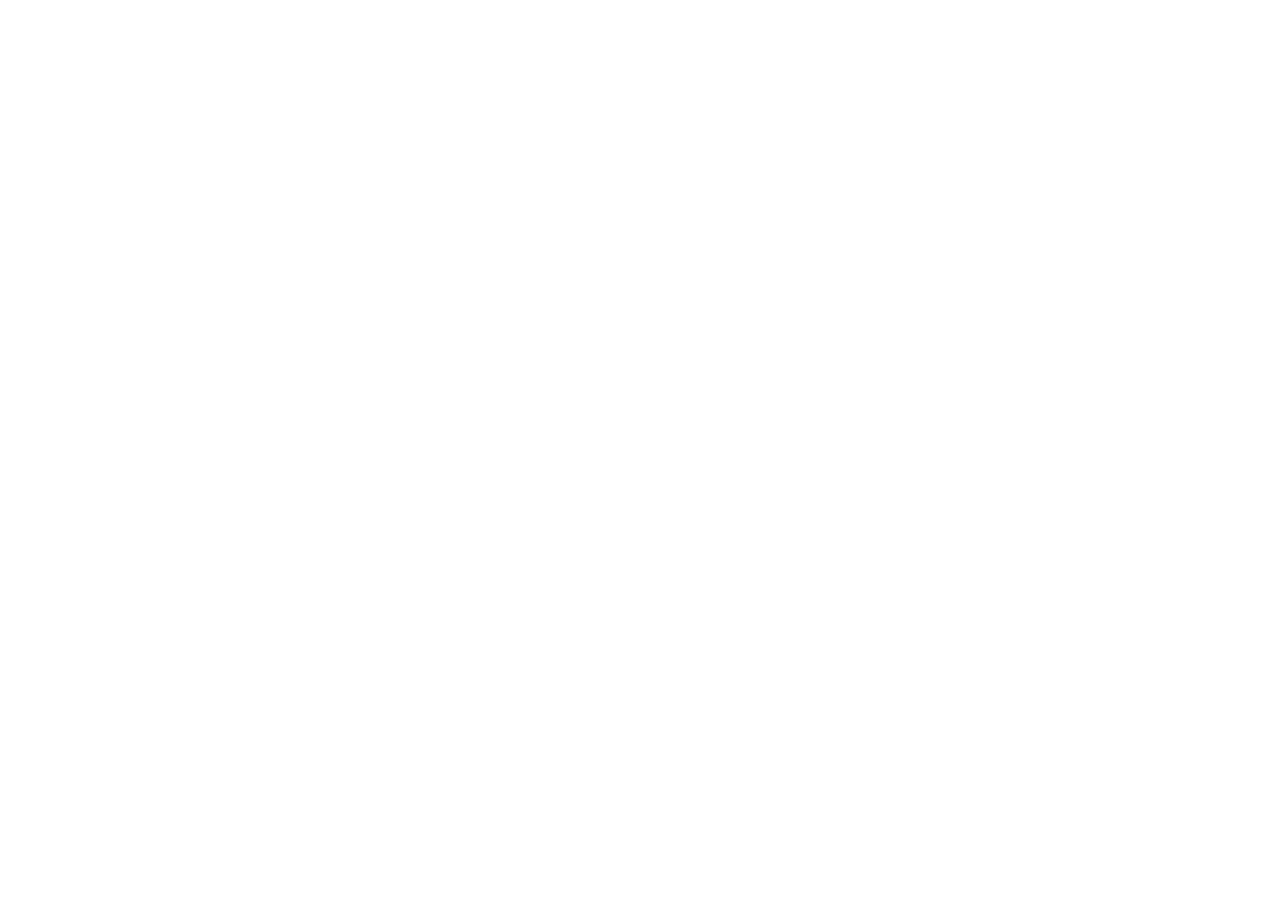
==== index.html @ a4d322d4 "main" ====
<!DOCTYPE html>
<html lang="en">
<head>
    <meta charset="UTF-8">
    <meta http-equiv="X-UA-Compatible" content="IE=edge">
    <meta name="viewport" content="width=device-width, initial-scale=1.0">
    <title>Document</title>
</head>
<body>
    
</body>
</html>


<!DOCTYPE html>
<html lang="es">
<head>
    <meta charset="UTF-8">
    <meta http-equiv="X-UA-Compatible" content="IE=edge">
    <meta name="viewport" content="width=device-width, inital-scale=1.0">
    <title> Curso Front Básico</title>
</head>
<body>
    <section>
        
    </section>
</body>
</html>
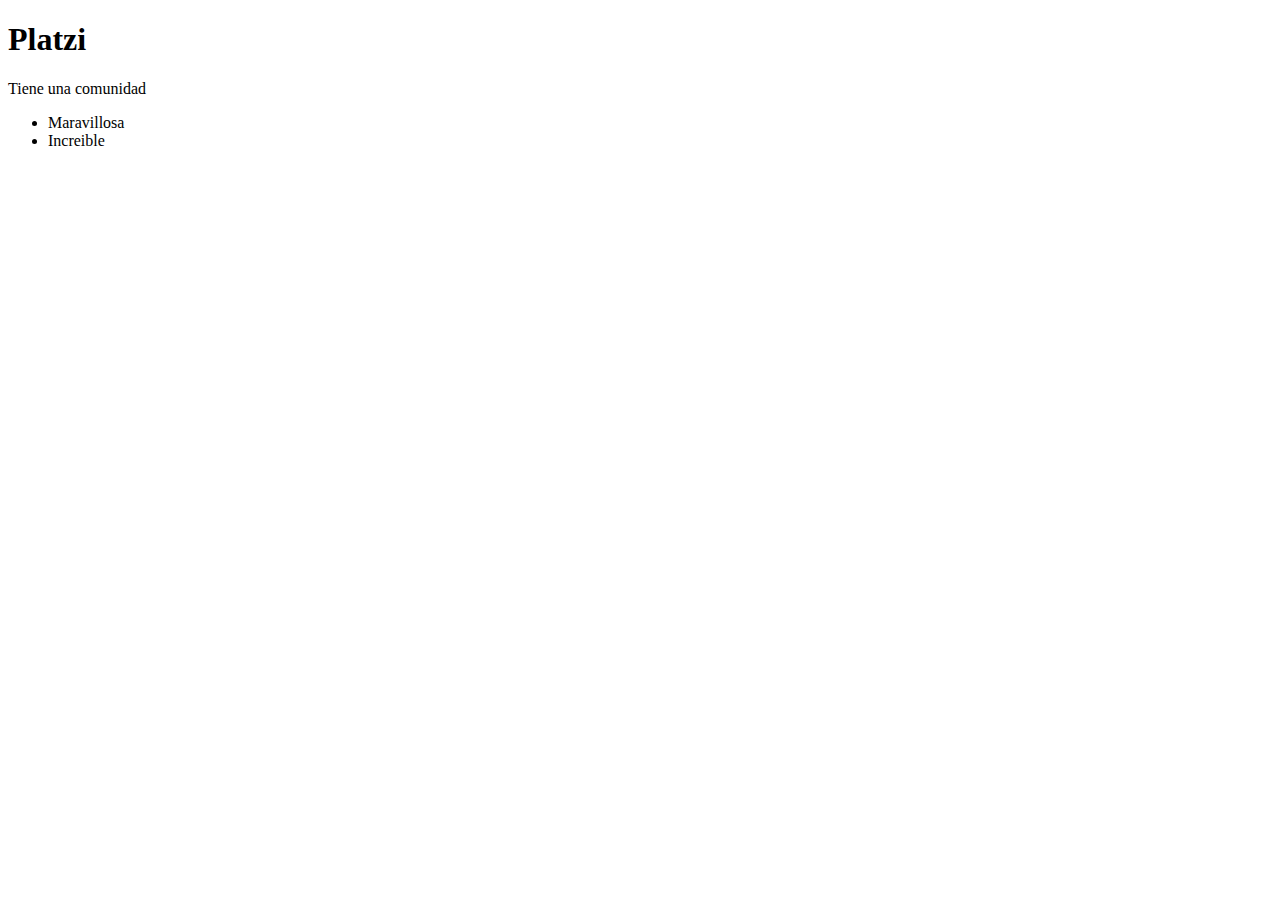
==== commit 38452f07: "main" ====
--- a/index.html
+++ b/index.html
@@ -1,17 +1,3 @@
-<!DOCTYPE html>
-<html lang="en">
-<head>
-    <meta charset="UTF-8">
-    <meta http-equiv="X-UA-Compatible" content="IE=edge">
-    <meta name="viewport" content="width=device-width, initial-scale=1.0">
-    <title>Document</title>
-</head>
-<body>
-    
-</body>
-</html>
-
-
 <!DOCTYPE html>
 <html lang="es">
 <head>
@@ -22,7 +8,12 @@
 </head>
 <body>
     <section>
-        
+        <h1>Platzi</h1>
+        <p>Tiene una comunidad</p>
+        <ul>
+            <li>Maravillosa</li>
+            <li>Increible</li>
+        </ul>
     </section>
 </body>
 </html>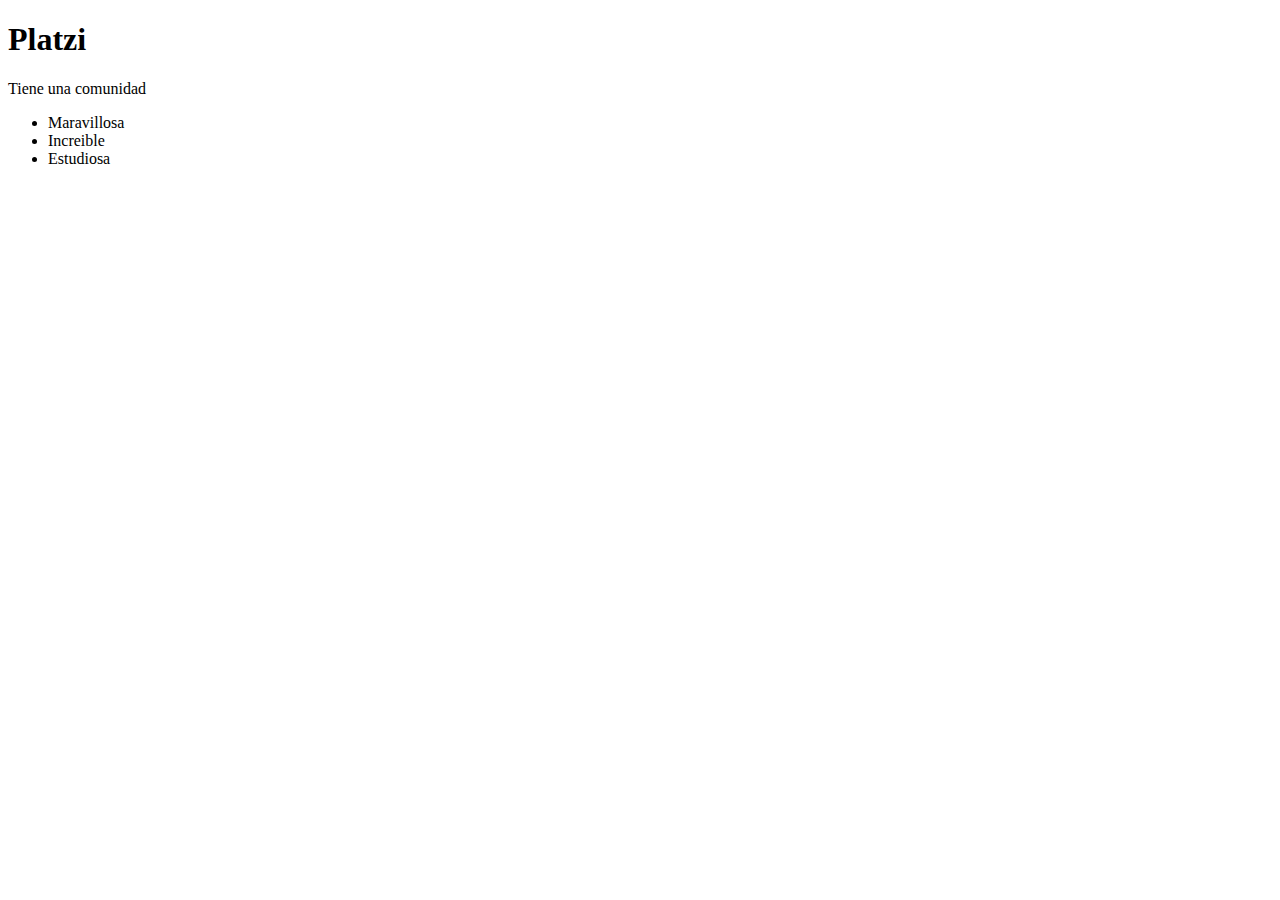
==== commit 046eca3f: "main" ====
--- a/index.html
+++ b/index.html
@@ -13,6 +13,7 @@
         <ul>
             <li>Maravillosa</li>
             <li>Increible</li>
+            <li>Estudiosa</li>
         </ul>
     </section>
 </body>
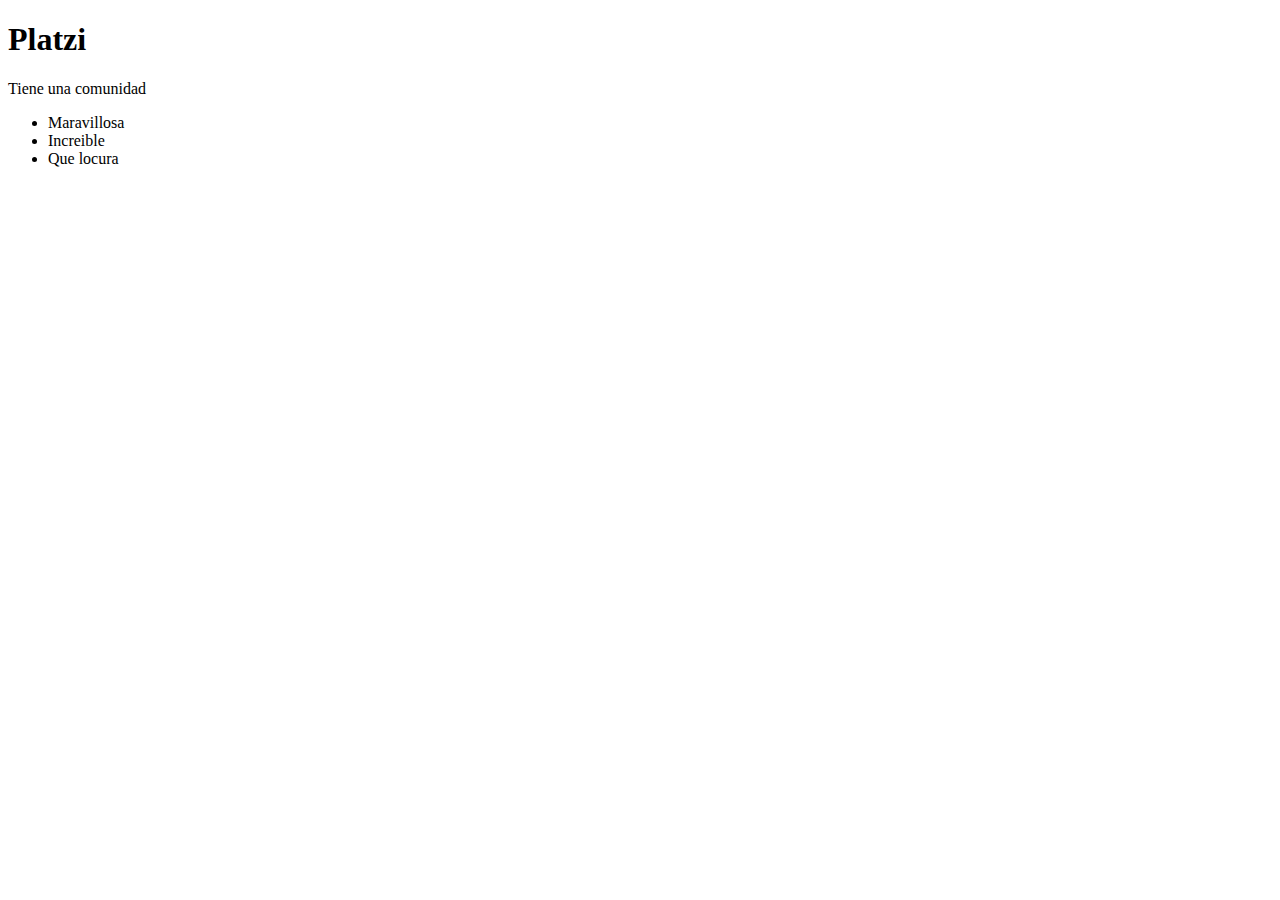
==== commit e807ca92: "main" ====
--- a/index.html
+++ b/index.html
@@ -13,7 +13,7 @@
         <ul>
             <li>Maravillosa</li>
             <li>Increible</li>
-            <li>Estudiosa</li>
+            <li> Que locura</li>
         </ul>
     </section>
 </body>
